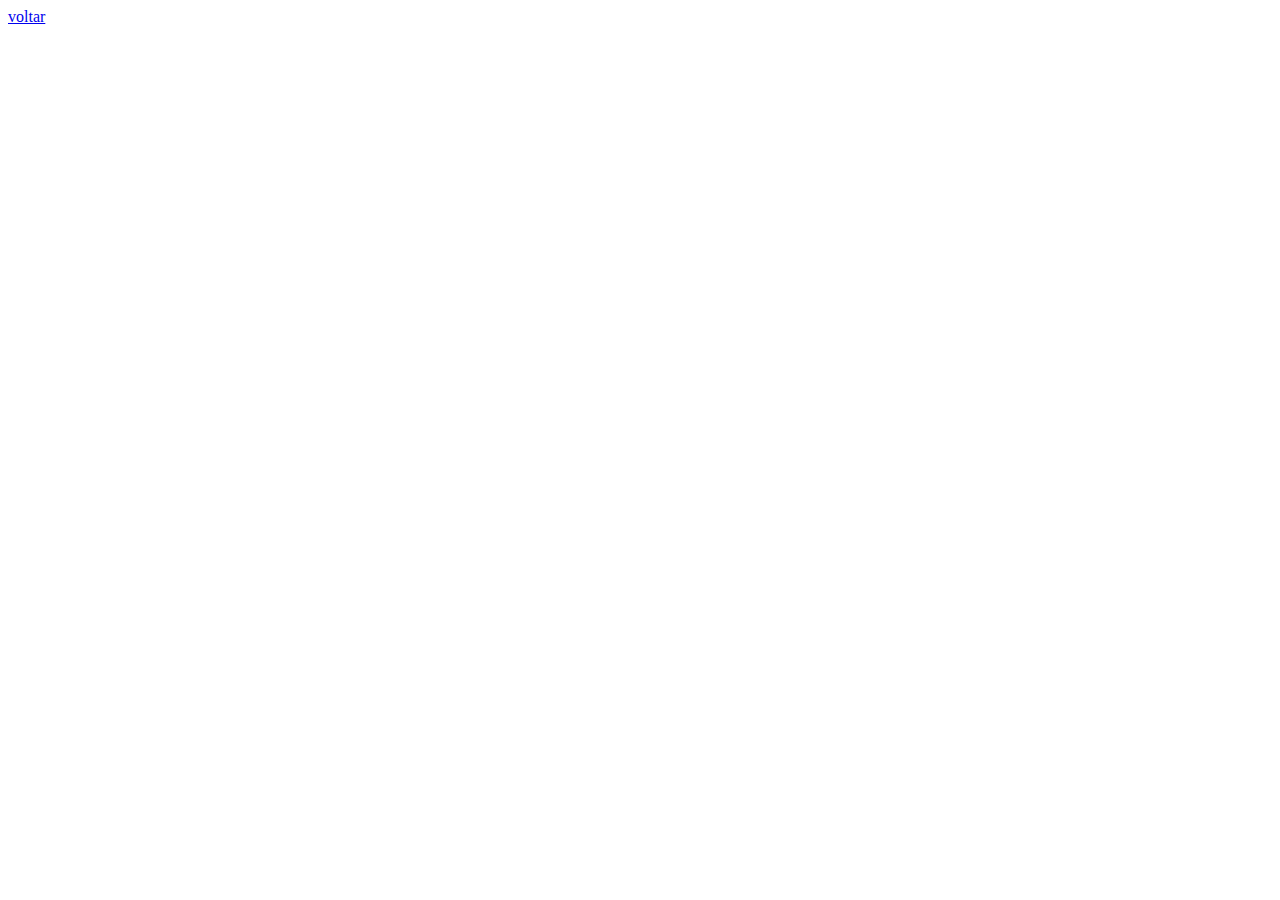
==== grupo.html @ ffdaf67c "Inicial" ====
<!DOCTYPE html>
<html lang="en">
<head>
    <meta charset="UTF-8">
    <meta http-equiv="X-UA-Compatible" content="IE=edge">
    <meta name="viewport" content="width=device-width, initial-scale=1.0">
    <title>O Grupo - Grupo Phoenix Telecom</title>
</head>
<body>
    <a href="index.html">voltar</a>
</body>
</html>
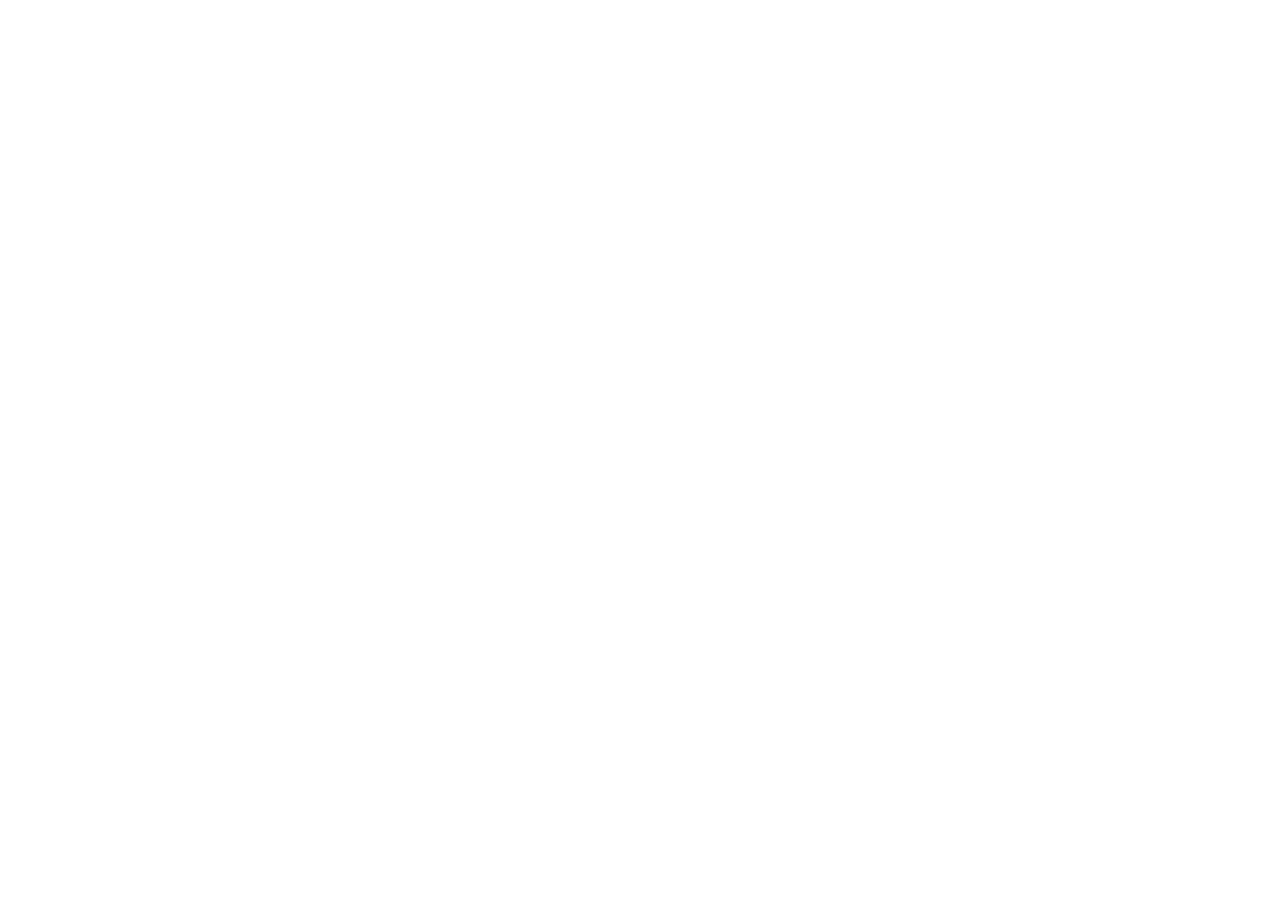
==== commit 9b8d59bc: "Inicial" ====
--- a/grupo.html
+++ b/grupo.html
@@ -4,9 +4,14 @@
     <meta charset="UTF-8">
     <meta http-equiv="X-UA-Compatible" content="IE=edge">
     <meta name="viewport" content="width=device-width, initial-scale=1.0">
+    
     <title>O Grupo - Grupo Phoenix Telecom</title>
 </head>
 <body>
-    <a href="index.html">voltar</a>
+   
+
+
+
+    
 </body>
 </html>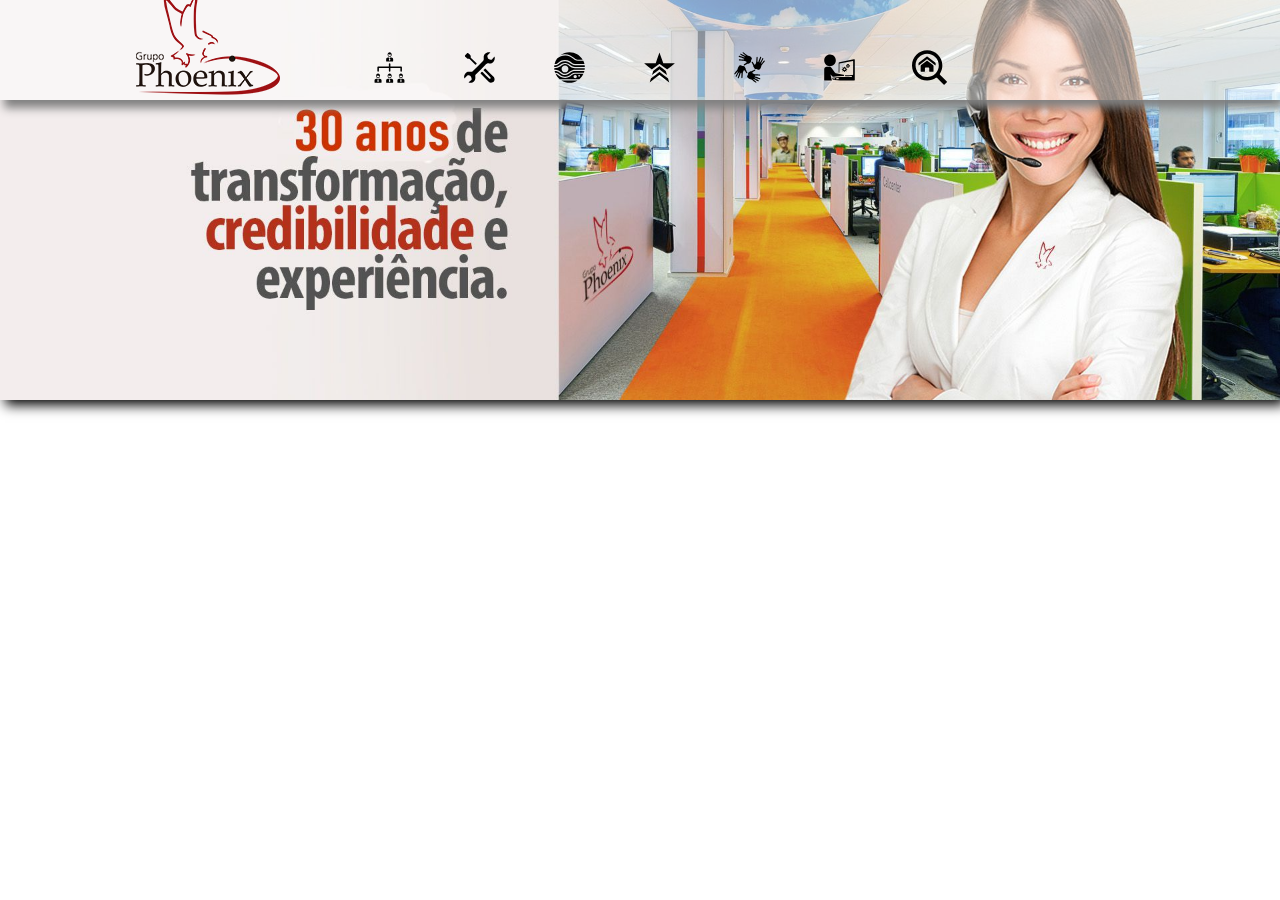
==== commit e658638f: "Inicial" ====
--- a/grupo.html
+++ b/grupo.html
@@ -1,13 +1,61 @@
 <!DOCTYPE html>
 <html lang="en">
-<head>
-    <meta charset="UTF-8">
-    <meta http-equiv="X-UA-Compatible" content="IE=edge">
-    <meta name="viewport" content="width=device-width, initial-scale=1.0">
+    <head>
+        <meta charset="UTF-8">
+        <meta http-equiv="X-UA-Compatible" content="IE=edge">
+        <meta name="viewport" content="width=device-width, initial-scale=1.0">
     
-    <title>O Grupo - Grupo Phoenix Telecom</title>
-</head>
+           <!--Normalize-->
+    
+           <link rel="stylesheet" href="./css/normalize.css">
+    
+           <!--BootStrap-->
+           <link rel="stylesheet" href="./css/bootstrap.min.css">
+       
+           <!--CSS-->
+       
+           <link rel="stylesheet" href="./css/style.css">
+       
+           <!--[if lt IE 9]>
+               <script src="https://cdnjs.cloudflare.com/ajax/libs/html5shiv/3.7.3/html5shiv-printshiv.min.js"></script>
+           <![endif]-->
+    
+        <!--Fonte GoogleFontes-->
+        <link href="https://fonts.googleapis.com/css2?family=Open+Sans:ital,wght@1,600&display=swap" rel="stylesheet">
+        <link href="https://fonts.googleapis.com/css2?family=Open+Sans:ital,wght@1,200&display=swap" rel="stylesheet">
+    
+    
+    
+    
+    
+    
+        <link rel="stylesheet" href="./css/style.css">
+        <link rel="shortcut icon" href="./img/logo.png">
+        <title>Grupo Phoenix Telecom</title>
+    </head>
 <body>
+
+    <header> 
+        <div class="container">           
+            <div class="logo"><a href="index.html"><img src="./img/logo.png" alt=""></a> </div>
+            <nav class="menu">
+                <ul>
+                    <li><a href="grupo.html"><img src="./img/menu/company.svg" width="35px" alt="grupo" title="O GRUPO"></a></li>
+                    <li><a href="servicos.html"><img src="./img/menu/tools-alt-2.svg" width="35px" alt="serviços" title="SERVIÇOS"></a></li>
+                    <li><a href=""><img src="./img/menu/circuit.svg" width="35px" alt="Produtos" title="PRODUTOS"></a></li>
+                    <li><a href=""><img src="./img/menu/star-shape.svg" width="35px" alt="case de sucesso" title="CASES DE SUCESSO"></a></li>
+                    <li><a href=""><img src="./img/menu/unity-hand.svg" width="35px" alt="seja nosso prceiro" title="SEJA NOSSO PARCEIRO"></a></li>
+                    <li><a href=""><img src="./img/menu/architecture-alt.svg" width="35px" alt="orçamento" title="ORÇAMENTO"></a></li>
+                    <li><a href="#onde"><img src="./img/menu/search-property.svg" width="35px" alt="Onde estamos" title="ONDE ESTAMOS"></a></li>
+                </ul>
+            </nav>
+        </div>
+    </header>
+    <div class="main">
+        
+        <img src="./img/1.jpg" alt="">
+        
+    </div><!--Main-->
    
 
 
--- a/css/style.css
+++ b/css/style.css
@@ -0,0 +1,715 @@
+*{
+    margin: 0;
+    padding: 0;
+    box-sizing: border-box;
+}
+
+
+.page{
+
+    width: 100%;
+}
+
+
+
+
+.container{
+    width: 100%;
+    max-width: 1100px;
+    height: 117px;
+    margin: 0 auto;
+    display: flex;
+    justify-content: space-around;
+    align-items: flex-end; 
+    
+    
+}
+
+
+header{
+    width: 100%;
+    height: 117px;
+    background-color: rgba(255, 255, 255, 0.5);
+    box-shadow: 4px 8px 9px gray;
+    position: fixed;
+    z-index: 1;
+    
+}
+
+
+.logo > img{
+    width: 100%;
+    margin-bottom: 2px;
+}
+
+
+.menu > ul{
+
+    display: flex;    
+          
+    
+}
+
+
+
+.menu > ul li{
+    display: flex;
+    justify-content: center;
+    align-items: center;
+    list-style: none;       
+    width: 60px;
+    height: 60px;
+    padding: 35px;
+    padding-right: 55px;
+    margin-right: 35px;
+    
+    
+    
+}
+
+
+.menu > ul li a img{
+    text-decoration: none;    
+   
+    
+    
+    
+    
+}
+
+/*
+.menu > ul li a:hover{
+    color: white;
+    background-color: rgb(204, 80, 80);
+    padding: 11px;
+    border-radius: 10px;
+    transition: 1s ease;
+    box-shadow: 1px 1px 1px black;    
+}
+
+*/
+.menu ul li a > img:hover{
+
+    width: 60px;
+    transition: 1s;
+    
+    
+}
+
+
+
+
+
+.main{
+    width: 100%;  
+}
+
+
+
+
+.container-text1{
+    width: 30.33333%;    
+    display: inline-block;
+    position: relative;
+    top: -85px;
+    padding: 15px;
+    border: 1px solid rgb(202, 199, 199); 
+    margin: 2px;    
+    background-color: rgba(161, 202, 214, 0.9);
+    box-shadow: 4px 2px 2px black;
+    letter-spacing: 2px;
+    border-radius: 10px;   
+    color: black;
+    animation-name: animacao_text1;
+    animation-duration: 3s;
+    animation-iteration-count: 1;
+    animation-fill-mode: forwards;
+    
+     
+}
+
+@keyframes animacao_text1{
+    from{
+
+        left: -350px;
+    }
+    to{
+
+        left: 0;
+        background-color: rgb(204, 80, 80);
+        color: white;
+    }
+
+}
+
+
+
+
+.container-text2{
+    width: 35.33333%;    
+    display: inline-block;
+    position: relative;
+    top: -95px;
+    padding: 15px;
+    border: 1px solid rgb(202, 199, 199); 
+    margin: 2px;    
+    background-color: rgba(161, 202, 214, 0.9);
+    box-shadow: 4px 2px 2px black;
+    letter-spacing: 2px;
+    border-radius: 10px;   
+    color: black; 
+    animation-name: animacao_text2;
+    animation-duration: 3s;
+    animation-iteration-count: 1;
+    animation-fill-mode: forwards;
+    
+    
+    
+}
+
+
+
+
+@keyframes animacao_text2{
+
+    from{
+
+        top: -250px;
+    }
+    to{
+
+        bottom: 0;
+        background-color: rgb(204, 80, 80);
+        color: white;
+    }
+
+}
+.container-text3{
+    width: 30.33333%;    
+    display: inline-block;
+    position: relative;
+    top: -85px;
+    padding: 15px;
+    border: 1px solid rgb(202, 199, 199); 
+    margin: 2px;    
+    background-color: rgba(161, 202, 214, 0.9);
+    box-shadow: 4px 2px 2px black;
+    letter-spacing: 2px;
+    border-radius: 10px;   
+    color: black; 
+    animation-name: animacao_text3;
+    animation-duration: 3s;
+    animation-iteration-count: 1;
+    animation-fill-mode: forwards;
+    
+    
+}
+
+
+@keyframes animacao_text3{
+
+    from{
+
+        right: -350px;
+    }
+    to{
+
+        right: 0;
+        background-color: rgb(204, 80, 80);
+        color: white;
+    }
+
+}
+
+.container-text1:hover{
+    background-color: rgb(204, 80, 80);
+    color: white;
+    transition: 0.5s ease-in-out;
+    cursor: cell;
+}
+
+.container-text2:hover{
+    background-color: rgb(204, 80, 80);
+    color: white;
+    transition: 0.5s ease-in-out;
+    cursor: cell;
+}
+
+.container-text3:hover{
+    background-color: rgb(204, 80, 80);
+    color: white;
+    transition: 0.5s ease-in-out;
+    cursor: cell;
+}
+
+.container-text1> h2{
+    font-size: 15px;
+    padding-bottom: 4px;
+    font-family: 'Open Sans', sans-serif;
+    text-align: center;
+        
+}
+
+.container-text2> h2{
+    font-size: 15px;
+    padding-bottom: 4px;
+    font-family: 'Open Sans', sans-serif;
+    text-align: center;
+        
+}
+.container-text3> h2{
+    font-size: 15px;
+    padding-bottom: 4px;
+    font-family: 'Open Sans', sans-serif;
+    text-align: center;
+        
+}
+
+.container-text1 > p{
+    font-family: 'Open Sans', sans-serif;
+    font-size: 11px;
+    text-align: justify; 
+    font-weight: 200;
+    letter-spacing: 2px;
+    
+}
+.container-text2 > p{
+    font-family: 'Open Sans', sans-serif;
+    font-size: 11px;
+    text-align: justify; 
+    font-weight: 200;
+    letter-spacing: 2px;
+    
+}
+
+.container-text3 > p{
+    font-family: 'Open Sans', sans-serif;
+    font-size: 11px;
+    text-align: justify; 
+    font-weight: 200;
+    letter-spacing: 2px;
+}
+
+.text-main{
+    width: 100%;
+}
+
+
+.main > img{
+    width: 100%;
+    
+    box-shadow: 5px 5px 12px black;
+}
+
+
+.main2 > img{
+    width: 100%;
+    box-shadow: 5px 5px 12px black;
+}
+
+
+.field-newsletter{
+    display: flex;
+    flex-wrap: wrap;
+    font-family: 'Open Sans', sans-serif;
+    border-radius: 10px;
+    font-size: 16px;
+    background-color: rgba(161, 202, 214, 0.9);
+    font-weight: 600;
+    border: none;
+    box-shadow: 2px 2px 2px black;
+    justify-content: center;    
+}
+
+
+.container-form{
+    width: 100%;
+    max-width: 600px;
+    margin: 0 auto;
+    display: flex;
+    justify-content: center;
+    z-index: 2;    
+}
+
+
+.field-newsletter > input{
+    width: 95%;
+    padding: 15px;
+    border-radius: 8px;
+    border: none;
+    margin-bottom: 10px;
+    box-shadow: 2px 2px 1px black;
+    outline: none;    
+}
+
+
+.field-newsletter > label{
+    width: 100%;
+    padding: 7px;
+    font-family: 'Open Sans', sans-serif;
+    font-size: 12px;    
+    text-align: left;
+    margin-left: 10px;    
+}
+
+
+.newsletter{
+    position: relative;
+    top: -50px;
+    width: 100%; 
+    height: 100%;   
+    text-align: center;    
+}
+
+
+.container-parceiro{
+    width: 100%;
+    max-width: 1000px;
+    margin: 0 auto;
+}
+
+
+.parceiro-img{
+    display: flex;
+    flex-wrap: wrap;
+    justify-content: center;    
+}
+
+
+.img-mini{
+    display: flex;
+    justify-content: center;
+    align-items: center;
+    width: 210px;
+    height: 121px;    
+}
+
+
+.parceiros{
+    text-align: center;
+    font-family: 'Open Sans', sans-serif;
+    font-size: 15px;
+}
+
+.parceiros > h3{
+
+    margin-top: 15px;
+}
+
+
+.img-mini > img{
+    width: 105px;
+    height: 60.5px;
+    opacity: 0.5;    
+}
+
+
+.img-mini > img:hover{
+    width: 210px;
+    height: 121px;
+    opacity: 1;
+    transition: 2s;
+    cursor: cell;
+}
+
+
+.cadastrar{
+    background-color: rgb(204, 80, 80);
+    color: white;
+    font-family: 'Open Sans', sans-serif;
+    font-size: 20px;
+}
+
+
+.cadastrar:hover{
+    background-color: rgb(158, 53, 53);
+    cursor: pointer;
+    box-shadow: 5px 5px 10px black;
+    transition: 0.5s;
+}
+
+
+footer{
+    display: flex;
+    align-items: center;
+    background-color: rgb(56, 61, 59);
+    width: 100%;
+    height: 240px;
+    border-top: 8px solid rgb(158, 53, 53);
+}
+
+
+.container-rodape{
+    width: 100%;
+    max-width: 1000px;    
+    margin: 0 auto;
+    display: flex;
+    justify-content: space-around;   
+    color: white;
+    font-family: 'Open Sans', sans-serif;    
+}
+
+
+.address{
+    margin-top: 2%;
+    
+}
+
+
+.address > p{
+    font-size: 13px;  
+    margin-top: 2%;    
+}
+
+
+.onde{
+    margin-top: 8%;
+    
+}
+
+.onde > a{
+
+    color: white;
+}
+
+
+.onde > a:hover{
+
+    color: rgba(161, 202, 214, 0.9);
+}
+
+iframe{
+    margin-top: 8px;
+    
+}
+
+
+.links-uteis{
+    margin-top: 2%;
+}
+
+
+.links-uteis > ul li a{
+    text-decoration: none;  
+    color: white;  
+    font-family: 'Open Sans', sans-serif;
+    font-size: 12px;
+}
+
+
+.links-uteis > ul li{
+    list-style: none;
+    margin-top: 15px;
+    border-bottom: 0.5px solid rgb(126, 125, 125);    
+}
+
+
+.links-uteis > ul li a:hover{
+    color: rgba(161, 202, 214, 0.9);
+    font-weight: 200;
+}
+
+
+.final{
+
+    width: 100%;
+    height: 50px;
+    border-top: 5px solid gray;
+    display: flex;
+    justify-content: space-around;
+    align-items: center;
+   
+    
+}
+
+.final > p{
+
+    width: 50%;
+    text-align: center;
+    padding: 15px;
+    font-family: 'Open Sans', sans-serif;
+    font-size: 13px;
+    
+    text-align: right;
+}
+
+
+
+
+/*Responsivo*/
+
+
+@media screen and (max-width: 1680px) {
+
+    .menu > ul {
+
+        margin-right: 75px;
+    }
+
+    .menu > ul li{
+
+        
+        padding: 15px;
+        margin-right: 30px;      
+        
+    }
+    
+}
+
+@media screen and (max-width: 1440px) {
+
+    .menu > ul {
+
+        margin-right: 155px;
+    }
+
+    .logo{
+
+        width: 12%;
+    }
+
+    .container{
+
+        height: 100px;
+        
+    }
+
+    header{
+
+        height: 100px;
+    }
+
+    .container-text1{
+
+        top: -40px;
+    }
+
+    .container-text2{
+
+        top: -40px;
+    }
+
+    .container-text3{
+
+        top: -40px;
+    }
+
+    .newsletter{
+
+        top: -30px;
+    }
+    
+    
+}
+
+
+@media screen and (max-width: 1024px) {
+
+    .menu > ul {
+
+        margin-right: 200px;
+    }
+
+    .logo{
+
+        width: 10%;
+    }
+
+    .container{
+
+        height: 80px;
+        
+    }
+
+    header{
+
+        height: 80px;
+    }
+
+    .container-text1{
+
+        top: -5px;
+    }
+
+    .container-text2{
+
+        top: 5px;
+    }
+
+    .container-text3{
+
+        top: -5px;
+    }
+
+    .newsletter{
+
+        top: 5px;
+    }
+    
+    .main2{
+
+        position: relative;
+        top: 15px;
+    }
+}
+    
+
+@media screen and (max-width: 900px) {
+
+    .menu > ul {
+
+        margin-right: 160px;
+    }
+
+
+    .menu ul li a > img{
+
+        width: 25px;
+    }
+
+    .logo{
+
+        width: 8%;
+    }
+
+    .container{
+
+        height: 60px;
+        
+    }
+
+    header{
+
+        height: 60px;
+    }
+
+    .container-text1{
+
+        top: 55px;
+    }
+
+    .container-text2{
+
+        top: 85px;
+    }
+
+    .container-text3{
+
+        top: 55px;
+    }
+
+    .newsletter{
+
+        top: 85px;
+    }
+    
+    .main2{
+
+        position: relative;
+        top: 95px;
+    }
+
+
+   
+}
+    
--- a/css/style.css
+++ b/css/style.css
@@ -0,0 +1,715 @@
+*{
+    margin: 0;
+    padding: 0;
+    box-sizing: border-box;
+}
+
+
+.page{
+
+    width: 100%;
+}
+
+
+
+
+.container{
+    width: 100%;
+    max-width: 1100px;
+    height: 117px;
+    margin: 0 auto;
+    display: flex;
+    justify-content: space-around;
+    align-items: flex-end; 
+    
+    
+}
+
+
+header{
+    width: 100%;
+    height: 117px;
+    background-color: rgba(255, 255, 255, 0.5);
+    box-shadow: 4px 8px 9px gray;
+    position: fixed;
+    z-index: 1;
+    
+}
+
+
+.logo > img{
+    width: 100%;
+    margin-bottom: 2px;
+}
+
+
+.menu > ul{
+
+    display: flex;    
+          
+    
+}
+
+
+
+.menu > ul li{
+    display: flex;
+    justify-content: center;
+    align-items: center;
+    list-style: none;       
+    width: 60px;
+    height: 60px;
+    padding: 35px;
+    padding-right: 55px;
+    margin-right: 35px;
+    
+    
+    
+}
+
+
+.menu > ul li a img{
+    text-decoration: none;    
+   
+    
+    
+    
+    
+}
+
+/*
+.menu > ul li a:hover{
+    color: white;
+    background-color: rgb(204, 80, 80);
+    padding: 11px;
+    border-radius: 10px;
+    transition: 1s ease;
+    box-shadow: 1px 1px 1px black;    
+}
+
+*/
+.menu ul li a > img:hover{
+
+    width: 60px;
+    transition: 1s;
+    
+    
+}
+
+
+
+
+
+.main{
+    width: 100%;  
+}
+
+
+
+
+.container-text1{
+    width: 30.33333%;    
+    display: inline-block;
+    position: relative;
+    top: -85px;
+    padding: 15px;
+    border: 1px solid rgb(202, 199, 199); 
+    margin: 2px;    
+    background-color: rgba(161, 202, 214, 0.9);
+    box-shadow: 4px 2px 2px black;
+    letter-spacing: 2px;
+    border-radius: 10px;   
+    color: black;
+    animation-name: animacao_text1;
+    animation-duration: 3s;
+    animation-iteration-count: 1;
+    animation-fill-mode: forwards;
+    
+     
+}
+
+@keyframes animacao_text1{
+    from{
+
+        left: -350px;
+    }
+    to{
+
+        left: 0;
+        background-color: rgb(204, 80, 80);
+        color: white;
+    }
+
+}
+
+
+
+
+.container-text2{
+    width: 35.33333%;    
+    display: inline-block;
+    position: relative;
+    top: -95px;
+    padding: 15px;
+    border: 1px solid rgb(202, 199, 199); 
+    margin: 2px;    
+    background-color: rgba(161, 202, 214, 0.9);
+    box-shadow: 4px 2px 2px black;
+    letter-spacing: 2px;
+    border-radius: 10px;   
+    color: black; 
+    animation-name: animacao_text2;
+    animation-duration: 3s;
+    animation-iteration-count: 1;
+    animation-fill-mode: forwards;
+    
+    
+    
+}
+
+
+
+
+@keyframes animacao_text2{
+
+    from{
+
+        top: -250px;
+    }
+    to{
+
+        bottom: 0;
+        background-color: rgb(204, 80, 80);
+        color: white;
+    }
+
+}
+.container-text3{
+    width: 30.33333%;    
+    display: inline-block;
+    position: relative;
+    top: -85px;
+    padding: 15px;
+    border: 1px solid rgb(202, 199, 199); 
+    margin: 2px;    
+    background-color: rgba(161, 202, 214, 0.9);
+    box-shadow: 4px 2px 2px black;
+    letter-spacing: 2px;
+    border-radius: 10px;   
+    color: black; 
+    animation-name: animacao_text3;
+    animation-duration: 3s;
+    animation-iteration-count: 1;
+    animation-fill-mode: forwards;
+    
+    
+}
+
+
+@keyframes animacao_text3{
+
+    from{
+
+        right: -350px;
+    }
+    to{
+
+        right: 0;
+        background-color: rgb(204, 80, 80);
+        color: white;
+    }
+
+}
+
+.container-text1:hover{
+    background-color: rgb(204, 80, 80);
+    color: white;
+    transition: 0.5s ease-in-out;
+    cursor: cell;
+}
+
+.container-text2:hover{
+    background-color: rgb(204, 80, 80);
+    color: white;
+    transition: 0.5s ease-in-out;
+    cursor: cell;
+}
+
+.container-text3:hover{
+    background-color: rgb(204, 80, 80);
+    color: white;
+    transition: 0.5s ease-in-out;
+    cursor: cell;
+}
+
+.container-text1> h2{
+    font-size: 15px;
+    padding-bottom: 4px;
+    font-family: 'Open Sans', sans-serif;
+    text-align: center;
+        
+}
+
+.container-text2> h2{
+    font-size: 15px;
+    padding-bottom: 4px;
+    font-family: 'Open Sans', sans-serif;
+    text-align: center;
+        
+}
+.container-text3> h2{
+    font-size: 15px;
+    padding-bottom: 4px;
+    font-family: 'Open Sans', sans-serif;
+    text-align: center;
+        
+}
+
+.container-text1 > p{
+    font-family: 'Open Sans', sans-serif;
+    font-size: 11px;
+    text-align: justify; 
+    font-weight: 200;
+    letter-spacing: 2px;
+    
+}
+.container-text2 > p{
+    font-family: 'Open Sans', sans-serif;
+    font-size: 11px;
+    text-align: justify; 
+    font-weight: 200;
+    letter-spacing: 2px;
+    
+}
+
+.container-text3 > p{
+    font-family: 'Open Sans', sans-serif;
+    font-size: 11px;
+    text-align: justify; 
+    font-weight: 200;
+    letter-spacing: 2px;
+}
+
+.text-main{
+    width: 100%;
+}
+
+
+.main > img{
+    width: 100%;
+    
+    box-shadow: 5px 5px 12px black;
+}
+
+
+.main2 > img{
+    width: 100%;
+    box-shadow: 5px 5px 12px black;
+}
+
+
+.field-newsletter{
+    display: flex;
+    flex-wrap: wrap;
+    font-family: 'Open Sans', sans-serif;
+    border-radius: 10px;
+    font-size: 16px;
+    background-color: rgba(161, 202, 214, 0.9);
+    font-weight: 600;
+    border: none;
+    box-shadow: 2px 2px 2px black;
+    justify-content: center;    
+}
+
+
+.container-form{
+    width: 100%;
+    max-width: 600px;
+    margin: 0 auto;
+    display: flex;
+    justify-content: center;
+    z-index: 2;    
+}
+
+
+.field-newsletter > input{
+    width: 95%;
+    padding: 15px;
+    border-radius: 8px;
+    border: none;
+    margin-bottom: 10px;
+    box-shadow: 2px 2px 1px black;
+    outline: none;    
+}
+
+
+.field-newsletter > label{
+    width: 100%;
+    padding: 7px;
+    font-family: 'Open Sans', sans-serif;
+    font-size: 12px;    
+    text-align: left;
+    margin-left: 10px;    
+}
+
+
+.newsletter{
+    position: relative;
+    top: -50px;
+    width: 100%; 
+    height: 100%;   
+    text-align: center;    
+}
+
+
+.container-parceiro{
+    width: 100%;
+    max-width: 1000px;
+    margin: 0 auto;
+}
+
+
+.parceiro-img{
+    display: flex;
+    flex-wrap: wrap;
+    justify-content: center;    
+}
+
+
+.img-mini{
+    display: flex;
+    justify-content: center;
+    align-items: center;
+    width: 210px;
+    height: 121px;    
+}
+
+
+.parceiros{
+    text-align: center;
+    font-family: 'Open Sans', sans-serif;
+    font-size: 15px;
+}
+
+.parceiros > h3{
+
+    margin-top: 15px;
+}
+
+
+.img-mini > img{
+    width: 105px;
+    height: 60.5px;
+    opacity: 0.5;    
+}
+
+
+.img-mini > img:hover{
+    width: 210px;
+    height: 121px;
+    opacity: 1;
+    transition: 2s;
+    cursor: cell;
+}
+
+
+.cadastrar{
+    background-color: rgb(204, 80, 80);
+    color: white;
+    font-family: 'Open Sans', sans-serif;
+    font-size: 20px;
+}
+
+
+.cadastrar:hover{
+    background-color: rgb(158, 53, 53);
+    cursor: pointer;
+    box-shadow: 5px 5px 10px black;
+    transition: 0.5s;
+}
+
+
+footer{
+    display: flex;
+    align-items: center;
+    background-color: rgb(56, 61, 59);
+    width: 100%;
+    height: 240px;
+    border-top: 8px solid rgb(158, 53, 53);
+}
+
+
+.container-rodape{
+    width: 100%;
+    max-width: 1000px;    
+    margin: 0 auto;
+    display: flex;
+    justify-content: space-around;   
+    color: white;
+    font-family: 'Open Sans', sans-serif;    
+}
+
+
+.address{
+    margin-top: 2%;
+    
+}
+
+
+.address > p{
+    font-size: 13px;  
+    margin-top: 2%;    
+}
+
+
+.onde{
+    margin-top: 8%;
+    
+}
+
+.onde > a{
+
+    color: white;
+}
+
+
+.onde > a:hover{
+
+    color: rgba(161, 202, 214, 0.9);
+}
+
+iframe{
+    margin-top: 8px;
+    
+}
+
+
+.links-uteis{
+    margin-top: 2%;
+}
+
+
+.links-uteis > ul li a{
+    text-decoration: none;  
+    color: white;  
+    font-family: 'Open Sans', sans-serif;
+    font-size: 12px;
+}
+
+
+.links-uteis > ul li{
+    list-style: none;
+    margin-top: 15px;
+    border-bottom: 0.5px solid rgb(126, 125, 125);    
+}
+
+
+.links-uteis > ul li a:hover{
+    color: rgba(161, 202, 214, 0.9);
+    font-weight: 200;
+}
+
+
+.final{
+
+    width: 100%;
+    height: 50px;
+    border-top: 5px solid gray;
+    display: flex;
+    justify-content: space-around;
+    align-items: center;
+   
+    
+}
+
+.final > p{
+
+    width: 50%;
+    text-align: center;
+    padding: 15px;
+    font-family: 'Open Sans', sans-serif;
+    font-size: 13px;
+    
+    text-align: right;
+}
+
+
+
+
+/*Responsivo*/
+
+
+@media screen and (max-width: 1680px) {
+
+    .menu > ul {
+
+        margin-right: 75px;
+    }
+
+    .menu > ul li{
+
+        
+        padding: 15px;
+        margin-right: 30px;      
+        
+    }
+    
+}
+
+@media screen and (max-width: 1440px) {
+
+    .menu > ul {
+
+        margin-right: 155px;
+    }
+
+    .logo{
+
+        width: 12%;
+    }
+
+    .container{
+
+        height: 100px;
+        
+    }
+
+    header{
+
+        height: 100px;
+    }
+
+    .container-text1{
+
+        top: -40px;
+    }
+
+    .container-text2{
+
+        top: -40px;
+    }
+
+    .container-text3{
+
+        top: -40px;
+    }
+
+    .newsletter{
+
+        top: -30px;
+    }
+    
+    
+}
+
+
+@media screen and (max-width: 1024px) {
+
+    .menu > ul {
+
+        margin-right: 200px;
+    }
+
+    .logo{
+
+        width: 10%;
+    }
+
+    .container{
+
+        height: 80px;
+        
+    }
+
+    header{
+
+        height: 80px;
+    }
+
+    .container-text1{
+
+        top: -5px;
+    }
+
+    .container-text2{
+
+        top: 5px;
+    }
+
+    .container-text3{
+
+        top: -5px;
+    }
+
+    .newsletter{
+
+        top: 5px;
+    }
+    
+    .main2{
+
+        position: relative;
+        top: 15px;
+    }
+}
+    
+
+@media screen and (max-width: 900px) {
+
+    .menu > ul {
+
+        margin-right: 160px;
+    }
+
+
+    .menu ul li a > img{
+
+        width: 25px;
+    }
+
+    .logo{
+
+        width: 8%;
+    }
+
+    .container{
+
+        height: 60px;
+        
+    }
+
+    header{
+
+        height: 60px;
+    }
+
+    .container-text1{
+
+        top: 55px;
+    }
+
+    .container-text2{
+
+        top: 85px;
+    }
+
+    .container-text3{
+
+        top: 55px;
+    }
+
+    .newsletter{
+
+        top: 85px;
+    }
+    
+    .main2{
+
+        position: relative;
+        top: 95px;
+    }
+
+
+   
+}
+    
